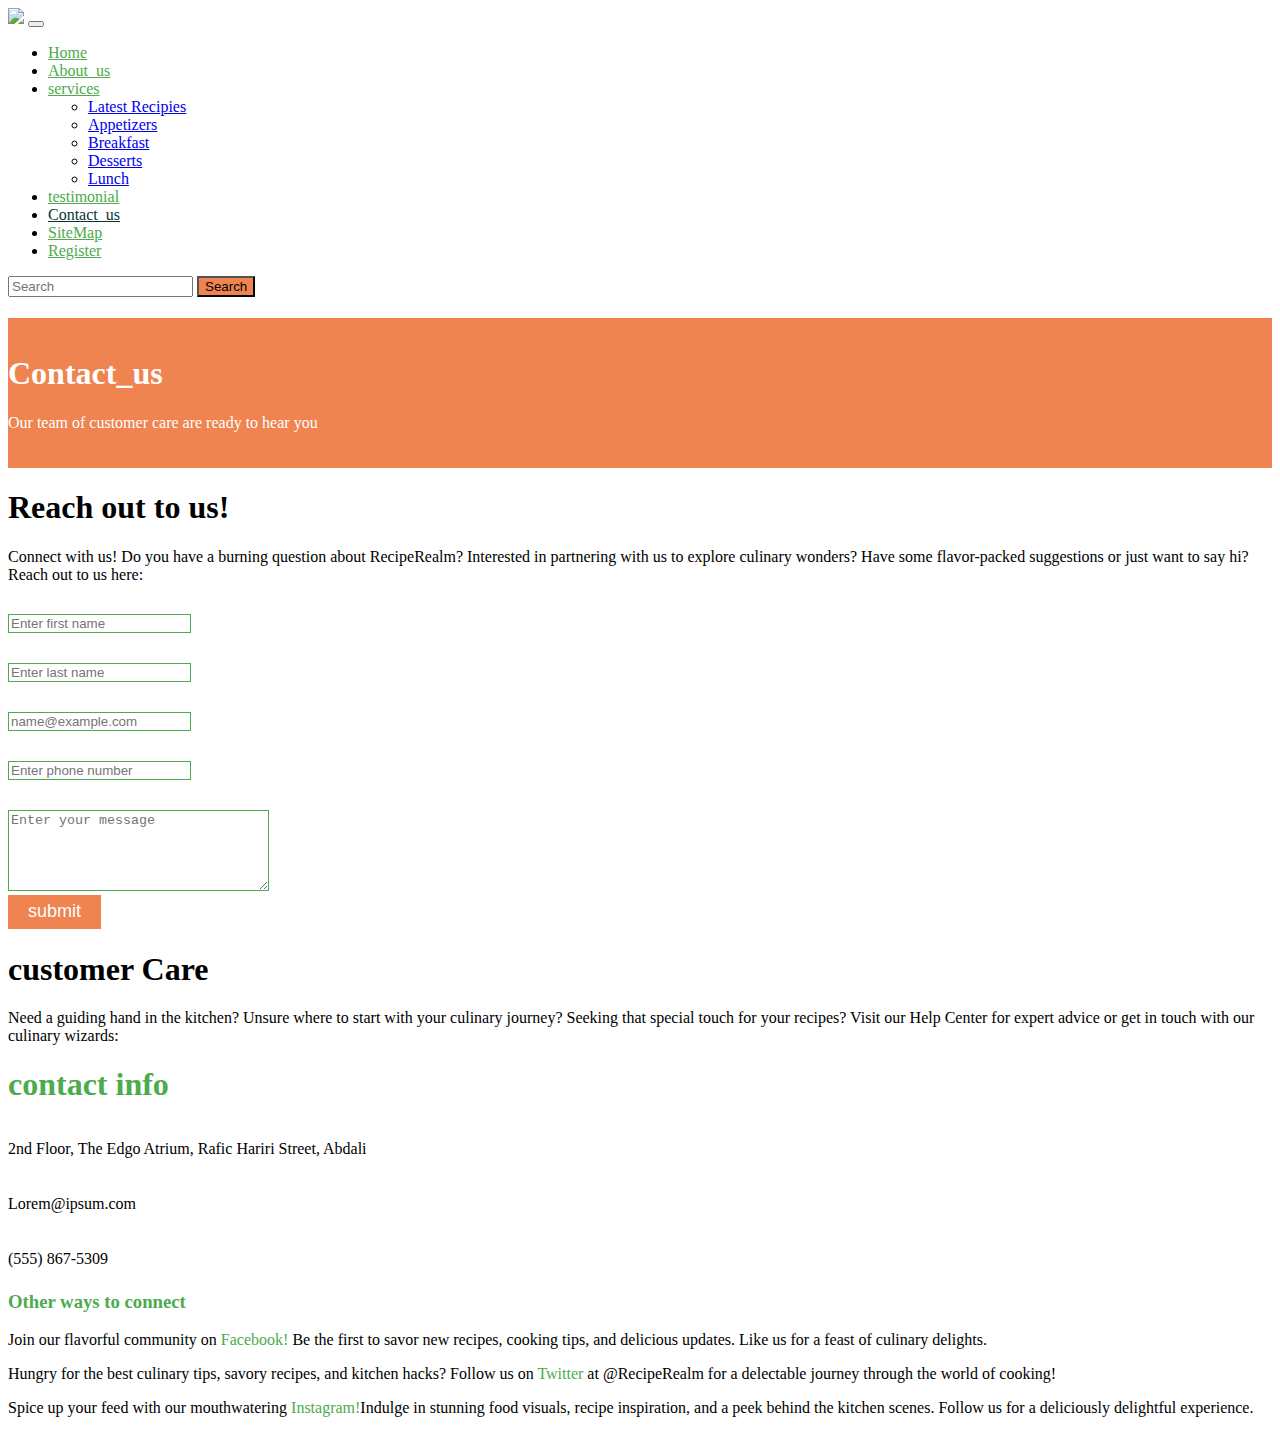
==== Contact_us.html @ 2b522d83 "Add files via upload" ====
<!DOCTYPE html>
<html lang="en">
  <head>
    <link rel="icon" href="epictures/logo-color.png" />
    <link
      rel="stylesheet"
      href="pictures/fontawesome-free-6.4.2-web/css/all.min.css"
    />
    <link rel="stylesheet" href="cont.css" />
    <link
      href="https://cdn.jsdelivr.net/npm/bootstrap@5.3.2/dist/css/bootstrap.min.css"
      rel="stylesheet"
      integrity="sha384-T3c6CoIi6uLrA9TneNEoa7RxnatzjcDSCmG1MXxSR1GAsXEV/Dwwykc2MPK8M2HN"
      crossorigin="anonymous"
    />
    <title>Contact Us</title>
    <style></style>
  </head>

  <body>
    <nav class="navbar navbar-expand-lg" style="background-color: #ffffff">
      <div class="container-fluid">
        <a class="navbar-brand" href="#"><img src="epictures/logo6.png" /></a>
        <button
          class="navbar-toggler"
          type="button"
          data-bs-toggle="collapse"
          data-bs-target="#navbarSupportedContent"
          aria-controls="navbarSupportedContent"
          aria-expanded="false"
          aria-label="Toggle navigation"
        >
          <span class="navbar-toggler-icon"></span>
        </button>
        <div class="collapse navbar-collapse" id="navbarSupportedContent">
          <ul class="navbar-nav me-auto mb-2 mb-lg-0">
            <li class="nav-item">
              <a class="nav-link" href="index.html" style="color: #4cab4c"
                >Home</a
              >
            </li>
            <li class="nav-item">
              <a class="nav-link" href="About_us.html" style="color: #4cab4c"
                >About_us</a
              >
            </li>

            <li class="nav-item dropdown">
              <a
                class="nav-link dropdown-toggle"
                href="#"
                role="button"
                data-bs-toggle="dropdown"
                aria-expanded="false"
                style="color: #4cab4c"
              >
                services
              </a>
              <ul class="dropdown-menu">
                <li><a class="dropdown-item" href="services.html">Latest Recipies</a></li>
                <li><a class="dropdown-item" href="Appetizers.html">Appetizers</a></li>
                <li><a class="dropdown-item" href="Breakfast.html">Breakfast</a></li>
                <li><a class="dropdown-item" href="Desserts.html">Desserts</a></li>
                <li><a class="dropdown-item" href="Lunch.html">Lunch</a></li>
              </ul>
            </li>
            <li class="nav-item">
              <a class="nav-link" href="testimonial.html" style="color: #4cab4c"
                >testimonial</a
              >
            </li>
            <li class="nav-item">
              <a
                class="nav-link active"
                aria-current="page"
                href="Contact_us.html"
                style="color: #093532"
                >Contact_us</a
              >
            </li>
            <li class="nav-item">
              <a class="nav-link" href="SiteMap.html" style="color: #4cab4c"
                >SiteMap</a
              >
            </li>
            <li class="nav-item">
              <a class="nav-link" href="form5.html" style="color: #4cab4c"
                >Register</a
              >
            </li>
          </ul>
          <form class="d-flex" role="search">
            <input
              class="form-control me-2"
              type="search"
              placeholder="Search"
              aria-label="Search"
            />
            <button class="btn" style="background-color: #ef8451" type="submit">
              Search
            </button>
          </form>
        </div>
      </div>
    </nav>

    <div class="container-fluid">
      <div class="row" style="background-color: #ef8451; color: #ffffff">
        <div class="col-12 d-flex justify-content-center align-items-center">
          <h1><br />Contact_us</h1>
        </div>
        <div class="col d-flex justify-content-center align-items-center">
          <span>
            Our team of customer care are ready to hear you <br /><br /><br />
          </span>
        </div>
      </div>
    </div>

    <div class="container">
      <div class="row">
        <div class="col-lg-6 my-3">
          <div class="row"><h1>Reach out to us!</h1></div>
          <div class="row">
            <span
              >Connect with us! Do you have a burning question about
              RecipeRealm? Interested in partnering with us to explore culinary
              wonders? Have some flavor-packed suggestions or just want to say
              hi? Reach out to us here:</span
            >
          </div>
          <div class="row">
            <form action="">
              <div class="row mb-3">
                <div class="col">
                  <input
                    type="text"
                    id="firstName"
                    class="form-control"
                    placeholder="Enter first name"
                  />
                </div>
              </div>
              <div class="row mb-3">
                <div class="col">
                  <input
                    type="text"
                    id="lastName"
                    class="form-control"
                    placeholder="Enter last name"
                  />
                </div>
              </div>
              <div class="row mb-3">
                <div class="col">
                  <input
                    type="email"
                    id="email"
                    class="form-control"
                    placeholder="name@example.com"
                  />
                </div>
              </div>
              <div class="row mb-3">
                <div class="col">
                  <input
                    type="text"
                    id="number"
                    class="form-control"
                    placeholder="Enter phone number"
                  />
                </div>
              </div>
              <div class="row mb-3">
                <div class="col">
                  <textarea
                    id="message"
                    cols="30"
                    rows="5"
                    class="form-control"
                    placeholder="Enter your message"
                  ></textarea>
                </div>
              </div>
              <div class="row">
                <div class="col text-end">
                  <input type="button" value="submit" id="button_id" />
                </div>
              </div>
            </form>
          </div>
        </div>
        <div class="col-lg-6 my-3">
          <div class="row"><h1>customer Care</h1></div>
          <div class="row">
            <span
              >Need a guiding hand in the kitchen? Unsure where to start with
              your culinary journey? Seeking that special touch for your
              recipes? Visit our Help Center for expert advice or get in touch
              with our culinary wizards:
            </span>
          </div>
          <div class="row">
            <h1 id="green">contact info</h1>
            <div class="location">
              <span class="fa-solid fa-location-dot" id="icon"></span>
              <span
                >2nd Floor, The Edgo Atrium, Rafic Hariri Street, Abdali</span
              >
            </div>
            <div class="email">
              <br />

              <span class="fa-solid fa-envelope-open-text" id="icon"></span>
              <span>Lorem@ipsum.com</span>
              <br />
            </div>
            <div class="phone">
              <br />
              <span class="fa-solid fa-phone-volume" id="icon"></span>
              <span>(555) 867-5309</span>
            </div>
          </div>
          <h3 class="mt-5" id="green">Other ways to connect</h3>
          <div class="row">
            <div class="col-auto">
              <span class="fa-brands fa-facebook" id="icon"></span>
            </div>
            <div class="col">
              <p>
                Join our flavorful community on
                <span id="green">Facebook!</span> Be the first to savor new
                recipes, cooking tips, and delicious updates. Like us for a
                feast of culinary delights.
              </p>
            </div>
          </div>
          <div class="row">
            <div class="col-auto">
              <span class="fa-brands fa-x-twitter" id="icon"></span>
            </div>
            <div class="col">
              <p>
                Hungry for the best culinary tips, savory recipes, and kitchen
                hacks? Follow us on <span id="green">Twitter</span> at
                @RecipeRealm for a delectable journey through the world of
                cooking!
              </p>
            </div>
          </div>
          <div class="row">
            <div class="col-auto">
              <span class="fa-brands fa-instagram" id="icon"></span>
            </div>
            <div class="col">
              <p>
                Spice up your feed with our mouthwatering
                <span id="green">Instagram!</span>Indulge in stunning food
                visuals, recipe inspiration, and a peek behind the kitchen
                scenes. Follow us for a deliciously delightful experience.
              </p>
            </div>
          </div>
        </div>
      </div>
    </div>

   
   

    <script
      src="https://cdn.jsdelivr.net/npm/bootstrap@5.3.2/dist/js/bootstrap.bundle.min.js"
      integrity="sha384-C6RzsynM9kWDrMNeT87bh95OGNyZPhcTNXj1NW7RuBCsyN/o0jlpcV8Qyq46cDfL"
      crossorigin="anonymous"
    ></script>
  </body>
</html>
---- cont.css ----
#foot {
  font-size: medium;
  text-align: center;
  border: none;
  background-color: #20292f;
  padding: 1%;
  color: #ddd3bf;
  margin-bottom: 2%;
}



input[type="text"],
input[type="email"],
#message {
  margin-top: 30px;
  border: 1px solid #4cab4c;
}

#button_id {
  background-color: #ef8451;
  border: none;
  color: white;
  font-size: large;
  padding-left: 15pt;
  padding-right: 15pt;
  padding-top: 5pt;
  padding-bottom: 5pt;
}

#button_id:hover {
  background-color: #ec6b30;
}

#green {
  color: #4cab4c;
}

#icon {
  font-size: 2em;
  color: #ef8451;
}
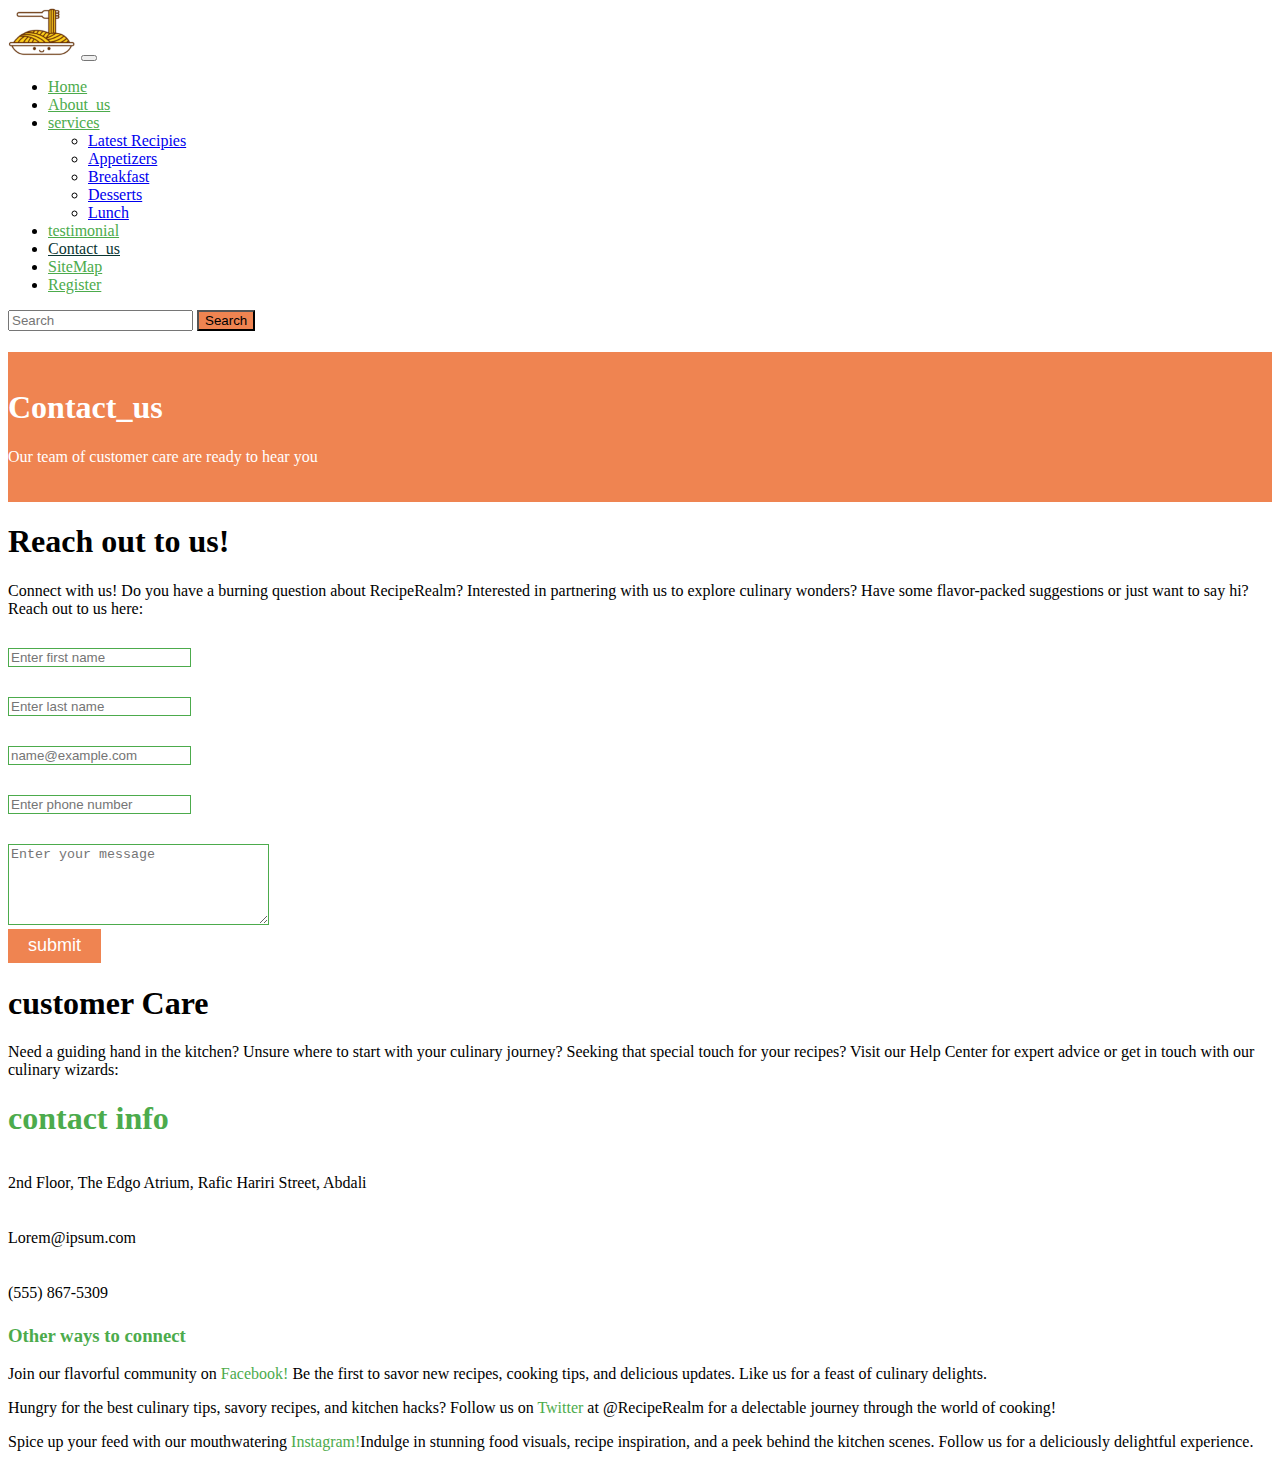
==== commit 09c0a78b: "Update Contact_us.html" ====
--- a/Contact_us.html
+++ b/Contact_us.html
@@ -20,7 +20,7 @@
   <body>
     <nav class="navbar navbar-expand-lg" style="background-color: #ffffff">
       <div class="container-fluid">
-        <a class="navbar-brand" href="#"><img src="epictures/logo6.png" /></a>
+        <a class="navbar-brand" href="#"><img src="logo6.png" /></a>
         <button
           class="navbar-toggler"
           type="button"
